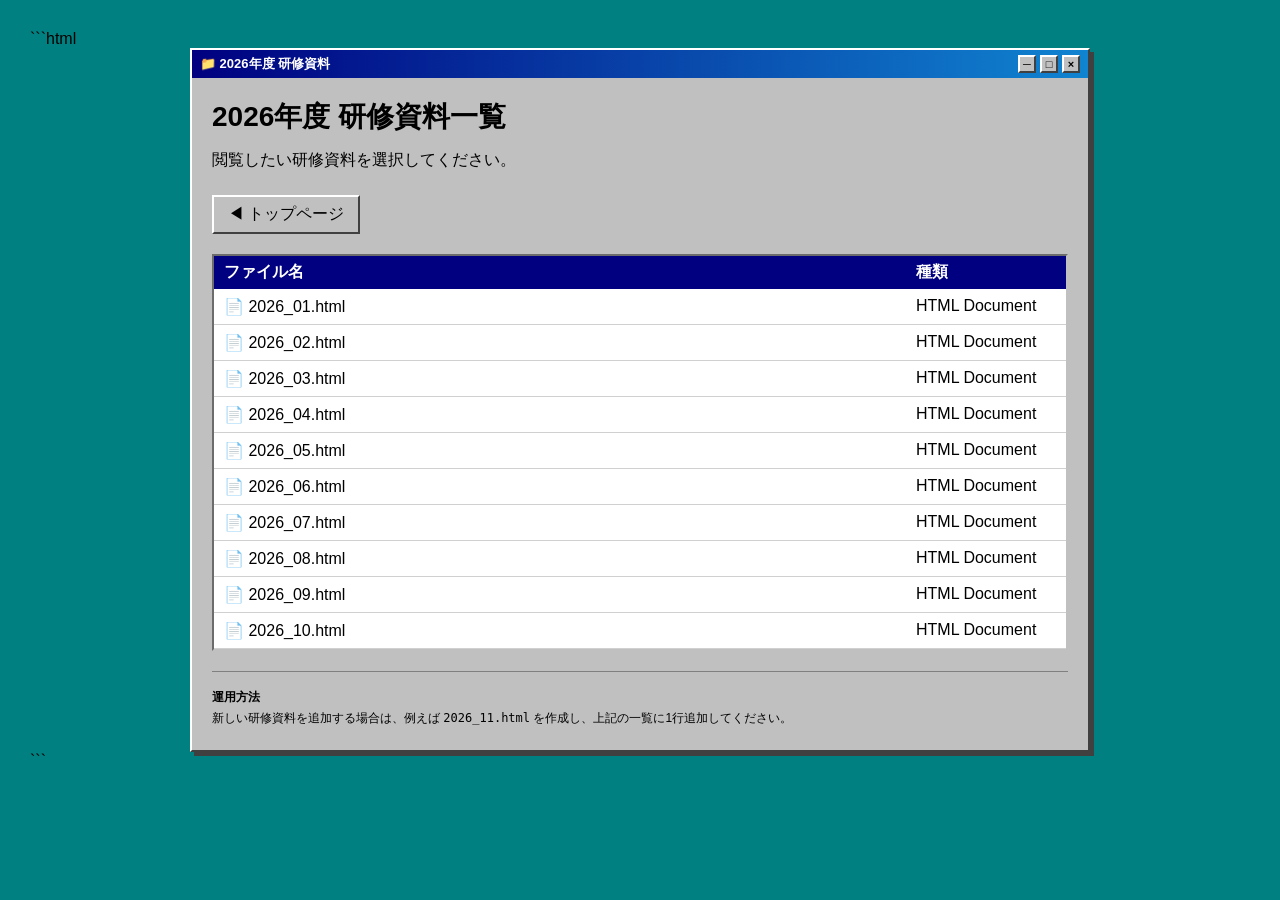
==== 2026/index.html @ b66dce1c "Create index.html" ====
```html
<!DOCTYPE html>
<html lang="ja">
<head>
<meta charset="UTF-8">
<meta name="viewport" content="width=device-width, initial-scale=1.0">
<title>2026年度 研修資料一覧</title>

<style>
*{
    margin:0;
    padding:0;
    box-sizing:border-box;
}

body{
    background:#008080;
    font-family:"MS UI Gothic","MS PGothic",Tahoma,sans-serif;
    padding:30px;
    color:#000;
}

.window{
    max-width:900px;
    margin:auto;
    background:#c0c0c0;
    border-top:2px solid #fff;
    border-left:2px solid #fff;
    border-right:2px solid #404040;
    border-bottom:2px solid #404040;
    box-shadow:4px 4px #404040;
}

.title-bar{
    background:linear-gradient(to right,#000080,#1084d0);
    color:#fff;
    display:flex;
    justify-content:space-between;
    align-items:center;
    padding:5px 8px;
    font-size:13px;
    font-weight:bold;
}

.window-buttons{
    display:flex;
    gap:4px;
}

.window-buttons span{
    width:18px;
    height:18px;
    display:flex;
    justify-content:center;
    align-items:center;
    background:#c0c0c0;
    color:#000;
    border-top:2px solid #fff;
    border-left:2px solid #fff;
    border-right:2px solid #404040;
    border-bottom:2px solid #404040;
    font-size:11px;
}

.window-body{
    padding:20px;
}

h1{
    margin-bottom:10px;
    font-size:28px;
}

.subtitle{
    margin-bottom:20px;
    line-height:1.8;
}

.toolbar{
    display:flex;
    gap:10px;
    margin-bottom:20px;
    flex-wrap:wrap;
}

.button{
    text-decoration:none;
    color:#000;
    background:#c0c0c0;
    padding:7px 14px;
    border-top:2px solid #fff;
    border-left:2px solid #fff;
    border-right:2px solid #404040;
    border-bottom:2px solid #404040;
}

.button:hover{
    background:#dcdcdc;
}

.button:active{
    border-top:2px solid #404040;
    border-left:2px solid #404040;
    border-right:2px solid #fff;
    border-bottom:2px solid #fff;
}

.file-list{
    background:#fff;
    border:2px inset #c0c0c0;
}

.file-header{
    display:grid;
    grid-template-columns:1fr 140px;
    background:#000080;
    color:#fff;
    font-weight:bold;
    padding:6px 10px;
}

.file{
    display:grid;
    grid-template-columns:1fr 140px;
    padding:8px 10px;
    text-decoration:none;
    color:#000;
    border-bottom:1px solid #d0d0d0;
}

.file:hover{
    background:#000080;
    color:#fff;
}

.filename{
    display:flex;
    align-items:center;
    gap:8px;
}

.footer{
    margin-top:20px;
    border-top:1px solid #808080;
    padding-top:15px;
    font-size:12px;
    line-height:1.8;
}

@media(max-width:700px){

body{
    padding:10px;
}

.file-header,
.file{
    grid-template-columns:1fr;
    gap:4px;
}

}
</style>

</head>

<body>

<div class="window">

    <div class="title-bar">

        <span>📁 2026年度 研修資料</span>

        <div class="window-buttons">
            <span>─</span>
            <span>□</span>
            <span>×</span>
        </div>

    </div>

    <div class="window-body">

        <h1>2026年度 研修資料一覧</h1>

        <p class="subtitle">
            閲覧したい研修資料を選択してください。
        </p>

        <div class="toolbar">

            <a href="../index.html" class="button">
                ◀ トップページ
            </a>

        </div>

        <div class="file-list">

            <div class="file-header">
                <div>ファイル名</div>
                <div>種類</div>
            </div>

            <a class="file" href="2026_01.html">
                <div class="filename">📄 2026_01.html</div>
                <div>HTML Document</div>
            </a>

            <a class="file" href="2026_02.html">
                <div class="filename">📄 2026_02.html</div>
                <div>HTML Document</div>
            </a>

            <a class="file" href="2026_03.html">
                <div class="filename">📄 2026_03.html</div>
                <div>HTML Document</div>
            </a>

            <a class="file" href="2026_04.html">
                <div class="filename">📄 2026_04.html</div>
                <div>HTML Document</div>
            </a>

            <a class="file" href="2026_05.html">
                <div class="filename">📄 2026_05.html</div>
                <div>HTML Document</div>
            </a>

            <a class="file" href="2026_06.html">
                <div class="filename">📄 2026_06.html</div>
                <div>HTML Document</div>
            </a>

            <a class="file" href="2026_07.html">
                <div class="filename">📄 2026_07.html</div>
                <div>HTML Document</div>
            </a>

            <a class="file" href="2026_08.html">
                <div class="filename">📄 2026_08.html</div>
                <div>HTML Document</div>
            </a>

            <a class="file" href="2026_09.html">
                <div class="filename">📄 2026_09.html</div>
                <div>HTML Document</div>
            </a>

            <a class="file" href="2026_10.html">
                <div class="filename">📄 2026_10.html</div>
                <div>HTML Document</div>
            </a>

        </div>

        <div class="footer">
            <strong>運用方法</strong><br>
            新しい研修資料を追加する場合は、例えば <code>2026_11.html</code> を作成し、上記の一覧に1行追加してください。
        </div>

    </div>

</div>

</body>
</html>
```
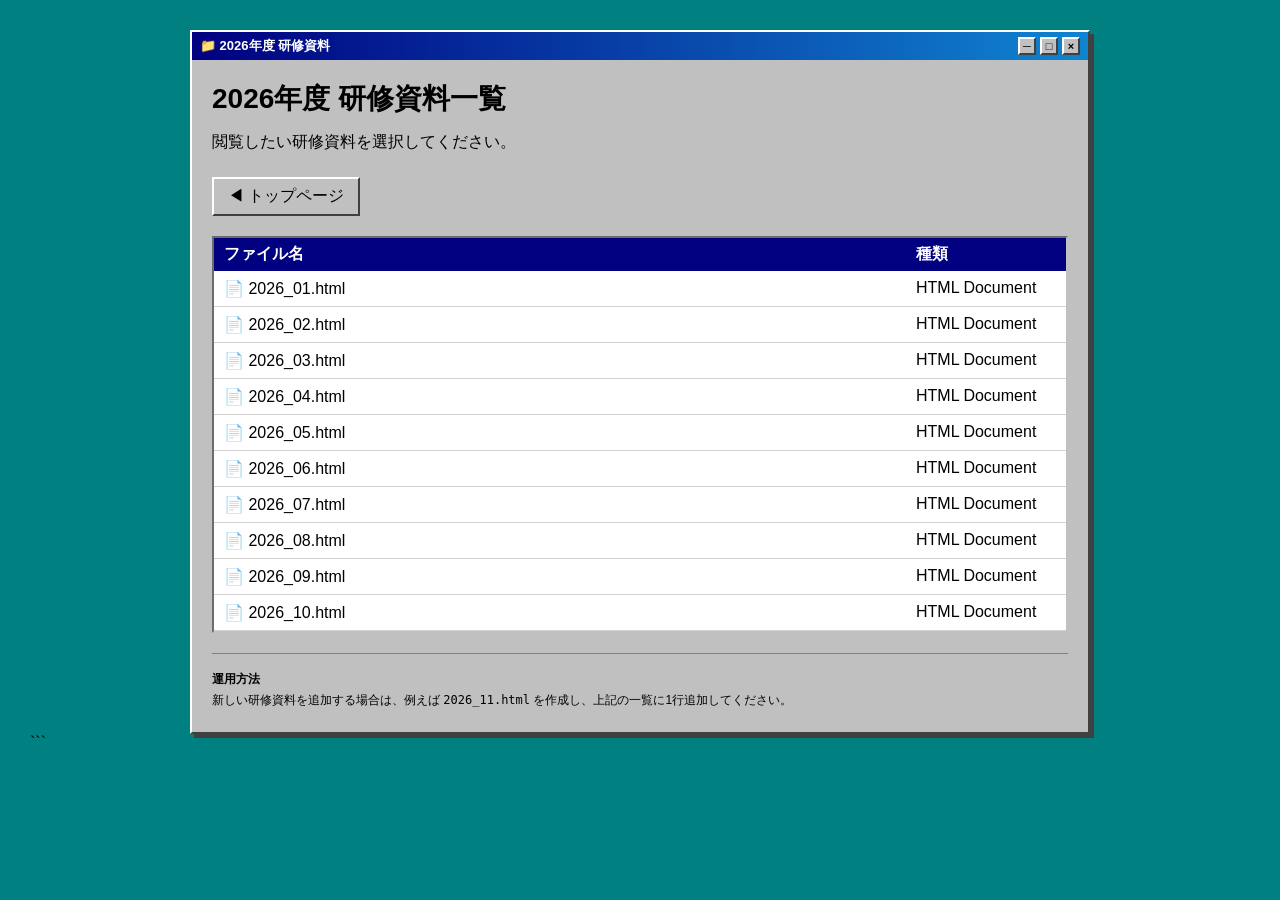
==== commit 5a05b7e8: "Update index.html" ====
--- a/2026/index.html
+++ b/2026/index.html
@@ -1,4 +1,3 @@
-```html
 <!DOCTYPE html>
 <html lang="ja">
 <head>
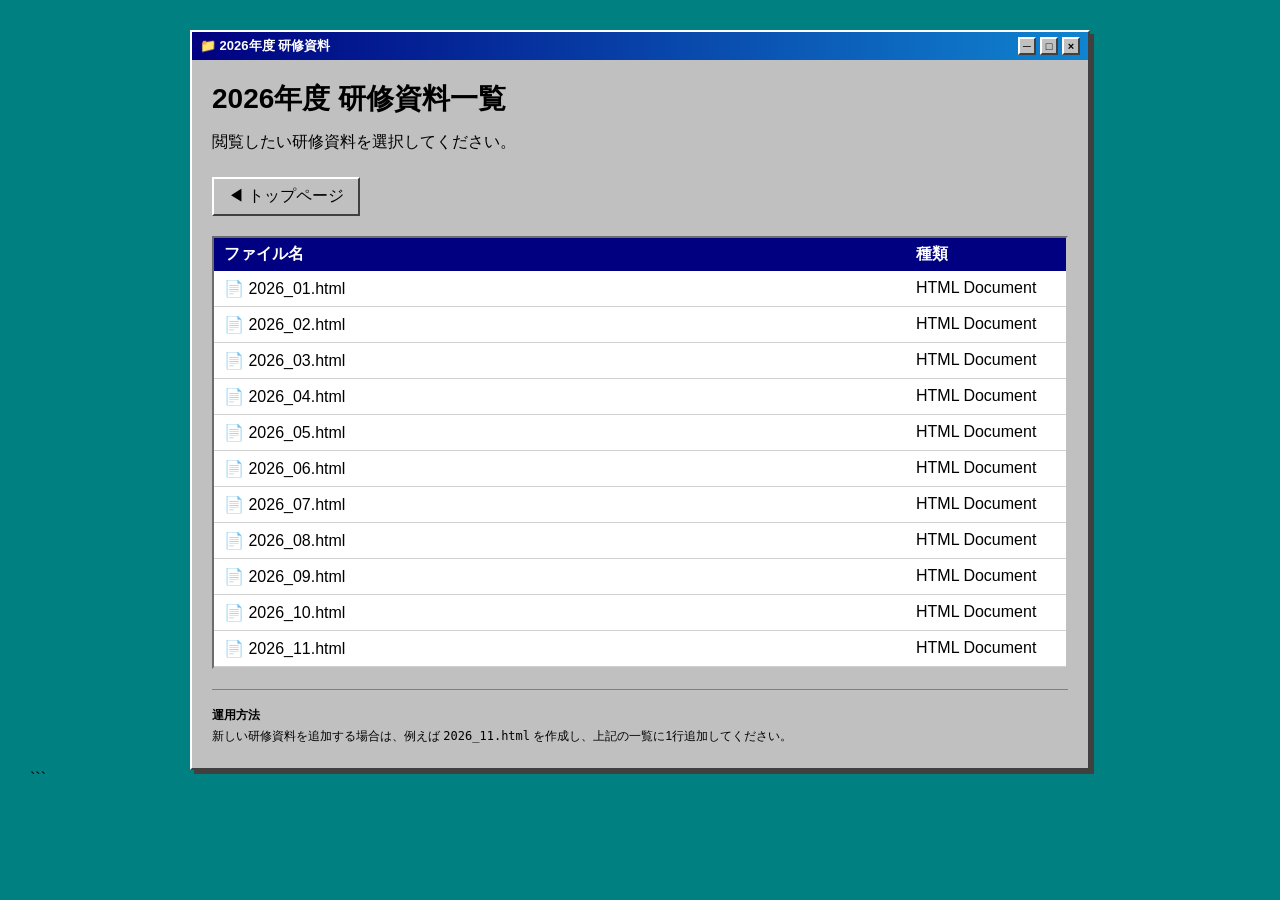
==== commit 09997fc0: "Add link to 2026_11.html in index.html" ====
--- a/2026/index.html
+++ b/2026/index.html
@@ -252,6 +252,11 @@
                 <div>HTML Document</div>
             </a>
 
+            <a class="file" href="2026_11.html">
+                <div class="filename">📄 2026_11.html</div>
+                <div>HTML Document</div>
+            </a>
+
         </div>
 
         <div class="footer">
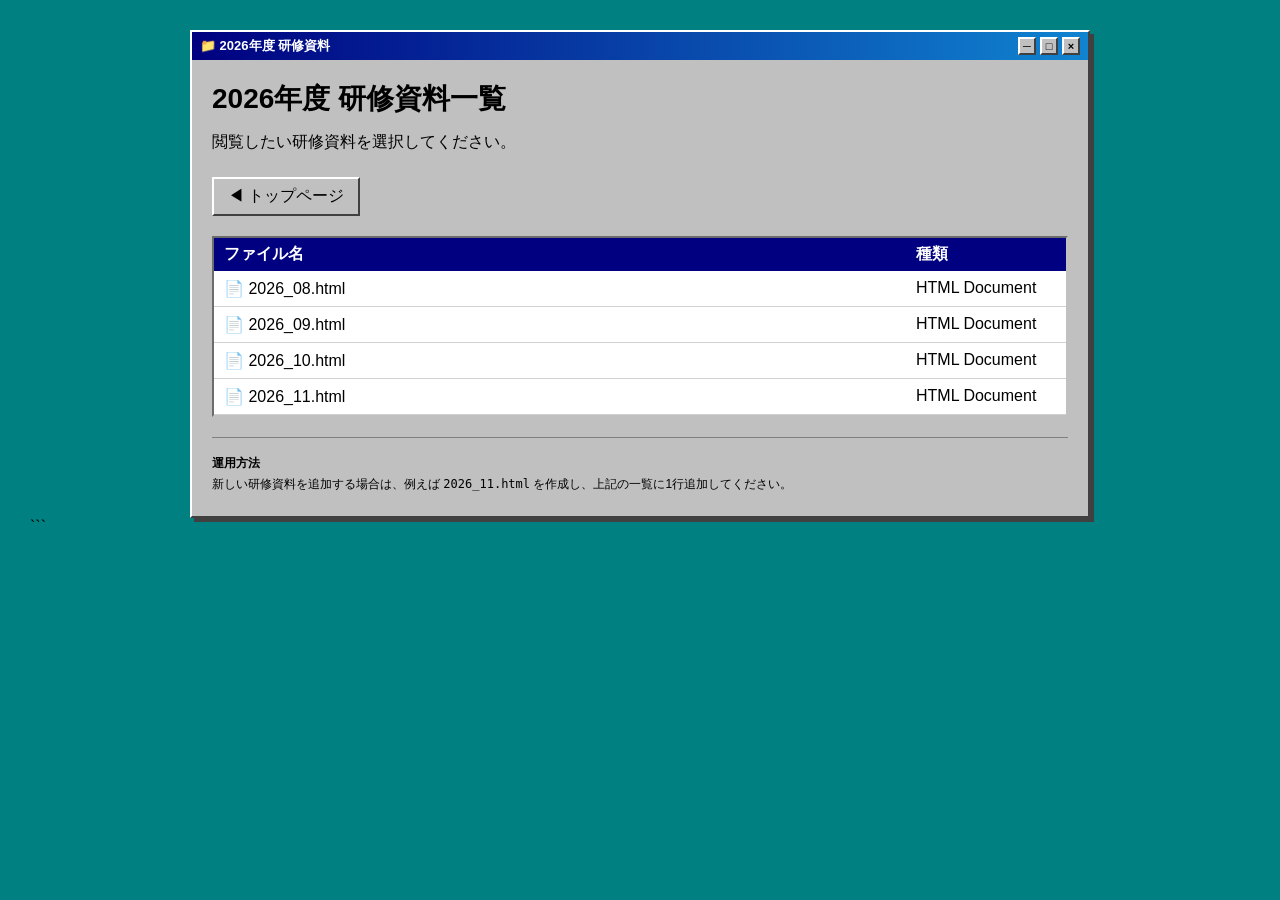
==== commit b99021ce: "Remove links to several HTML documents Removed multiple file links from the index page." ====
--- a/2026/index.html
+++ b/2026/index.html
@@ -202,40 +202,7 @@
                 <div>種類</div>
             </div>
 
-            <a class="file" href="2026_01.html">
-                <div class="filename">📄 2026_01.html</div>
-                <div>HTML Document</div>
-            </a>
-
-            <a class="file" href="2026_02.html">
-                <div class="filename">📄 2026_02.html</div>
-                <div>HTML Document</div>
-            </a>
-
-            <a class="file" href="2026_03.html">
-                <div class="filename">📄 2026_03.html</div>
-                <div>HTML Document</div>
-            </a>
-
-            <a class="file" href="2026_04.html">
-                <div class="filename">📄 2026_04.html</div>
-                <div>HTML Document</div>
-            </a>
-
-            <a class="file" href="2026_05.html">
-                <div class="filename">📄 2026_05.html</div>
-                <div>HTML Document</div>
-            </a>
-
-            <a class="file" href="2026_06.html">
-                <div class="filename">📄 2026_06.html</div>
-                <div>HTML Document</div>
-            </a>
-
-            <a class="file" href="2026_07.html">
-                <div class="filename">📄 2026_07.html</div>
-                <div>HTML Document</div>
-            </a>
+           
 
             <a class="file" href="2026_08.html">
                 <div class="filename">📄 2026_08.html</div>
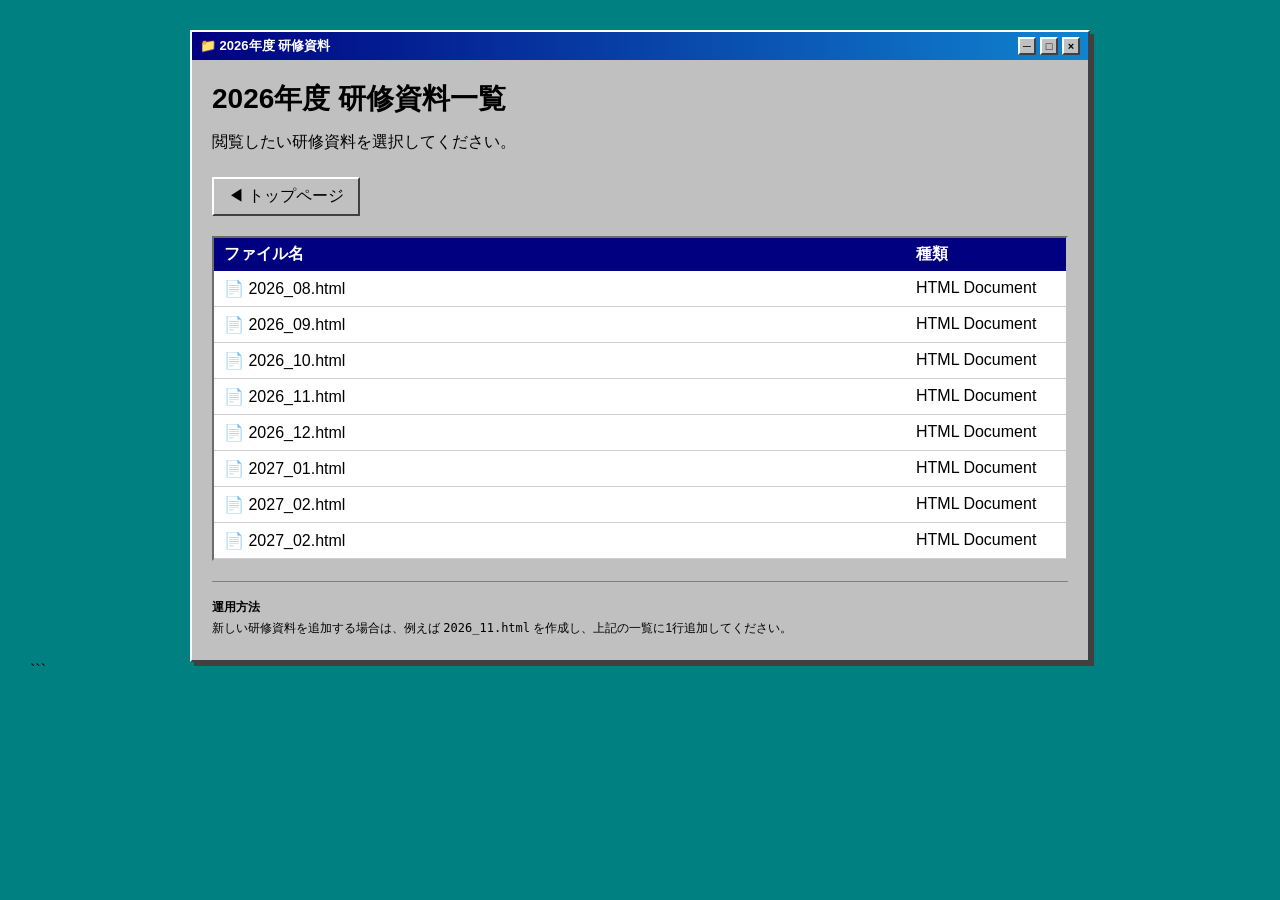
==== commit a04b48ef: "Add links for additional HTML documents" ====
--- a/2026/index.html
+++ b/2026/index.html
@@ -223,6 +223,22 @@
                 <div class="filename">📄 2026_11.html</div>
                 <div>HTML Document</div>
             </a>
+             <a class="file" href="2026_12.html">
+                <div class="filename">📄 2026_12.html</div>
+                <div>HTML Document</div>
+            </a>
+             <a class="file" href="2027_01.html">
+                <div class="filename">📄 2027_01.html</div>
+                <div>HTML Document</div>
+            </a>
+             <a class="file" href="2027_02.html">
+                <div class="filename">📄 2027_02.html</div>
+                <div>HTML Document</div>
+            </a>
+             <a class="file" href="2027_03.html">
+                <div class="filename">📄 2027_02.html</div>
+                <div>HTML Document</div>
+            </a>
 
         </div>
 
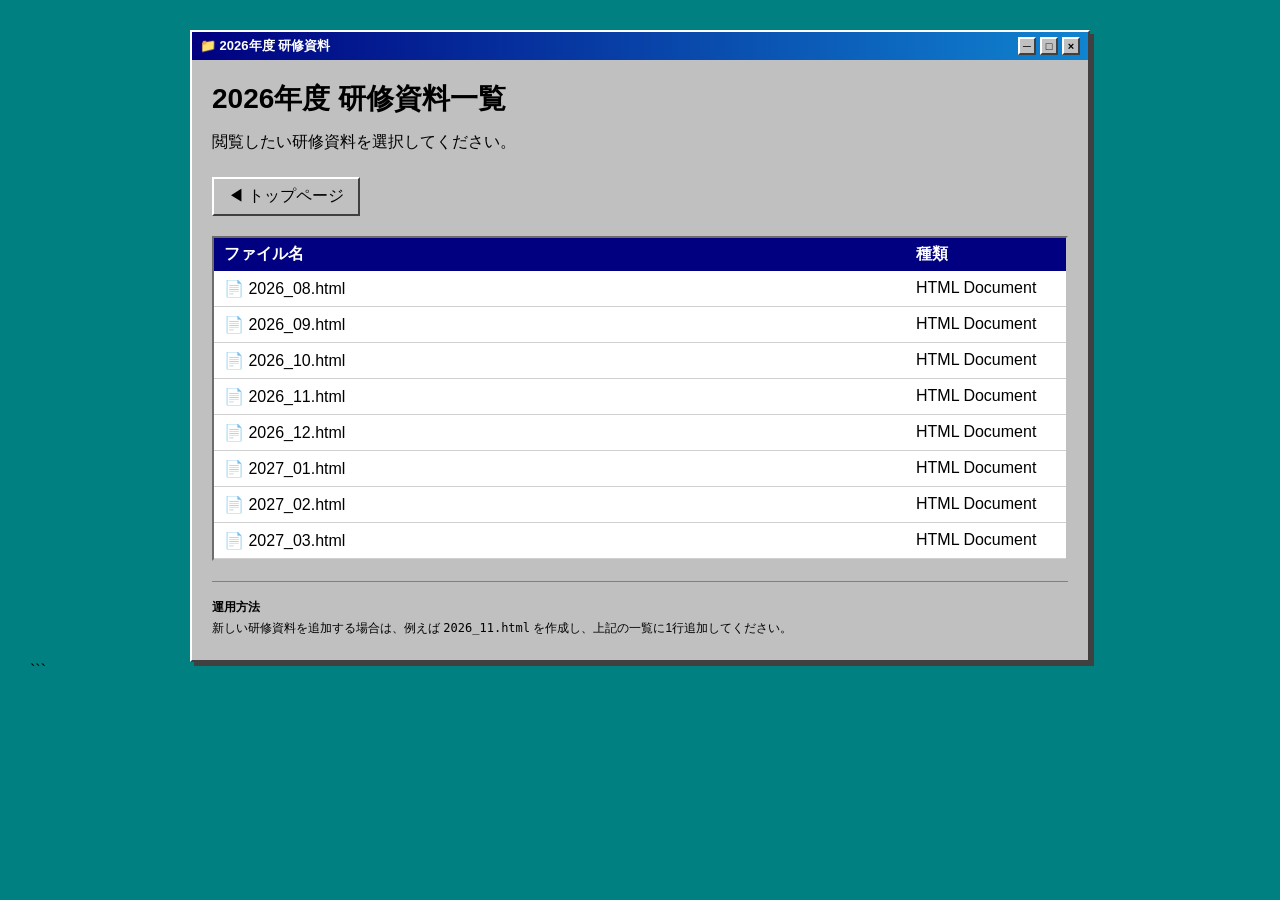
==== commit 6db6cc8b: "Update filename in index.html for 2027_03.html" ====
--- a/2026/index.html
+++ b/2026/index.html
@@ -236,7 +236,7 @@
                 <div>HTML Document</div>
             </a>
              <a class="file" href="2027_03.html">
-                <div class="filename">📄 2027_02.html</div>
+                <div class="filename">📄 2027_03.html</div>
                 <div>HTML Document</div>
             </a>
 
